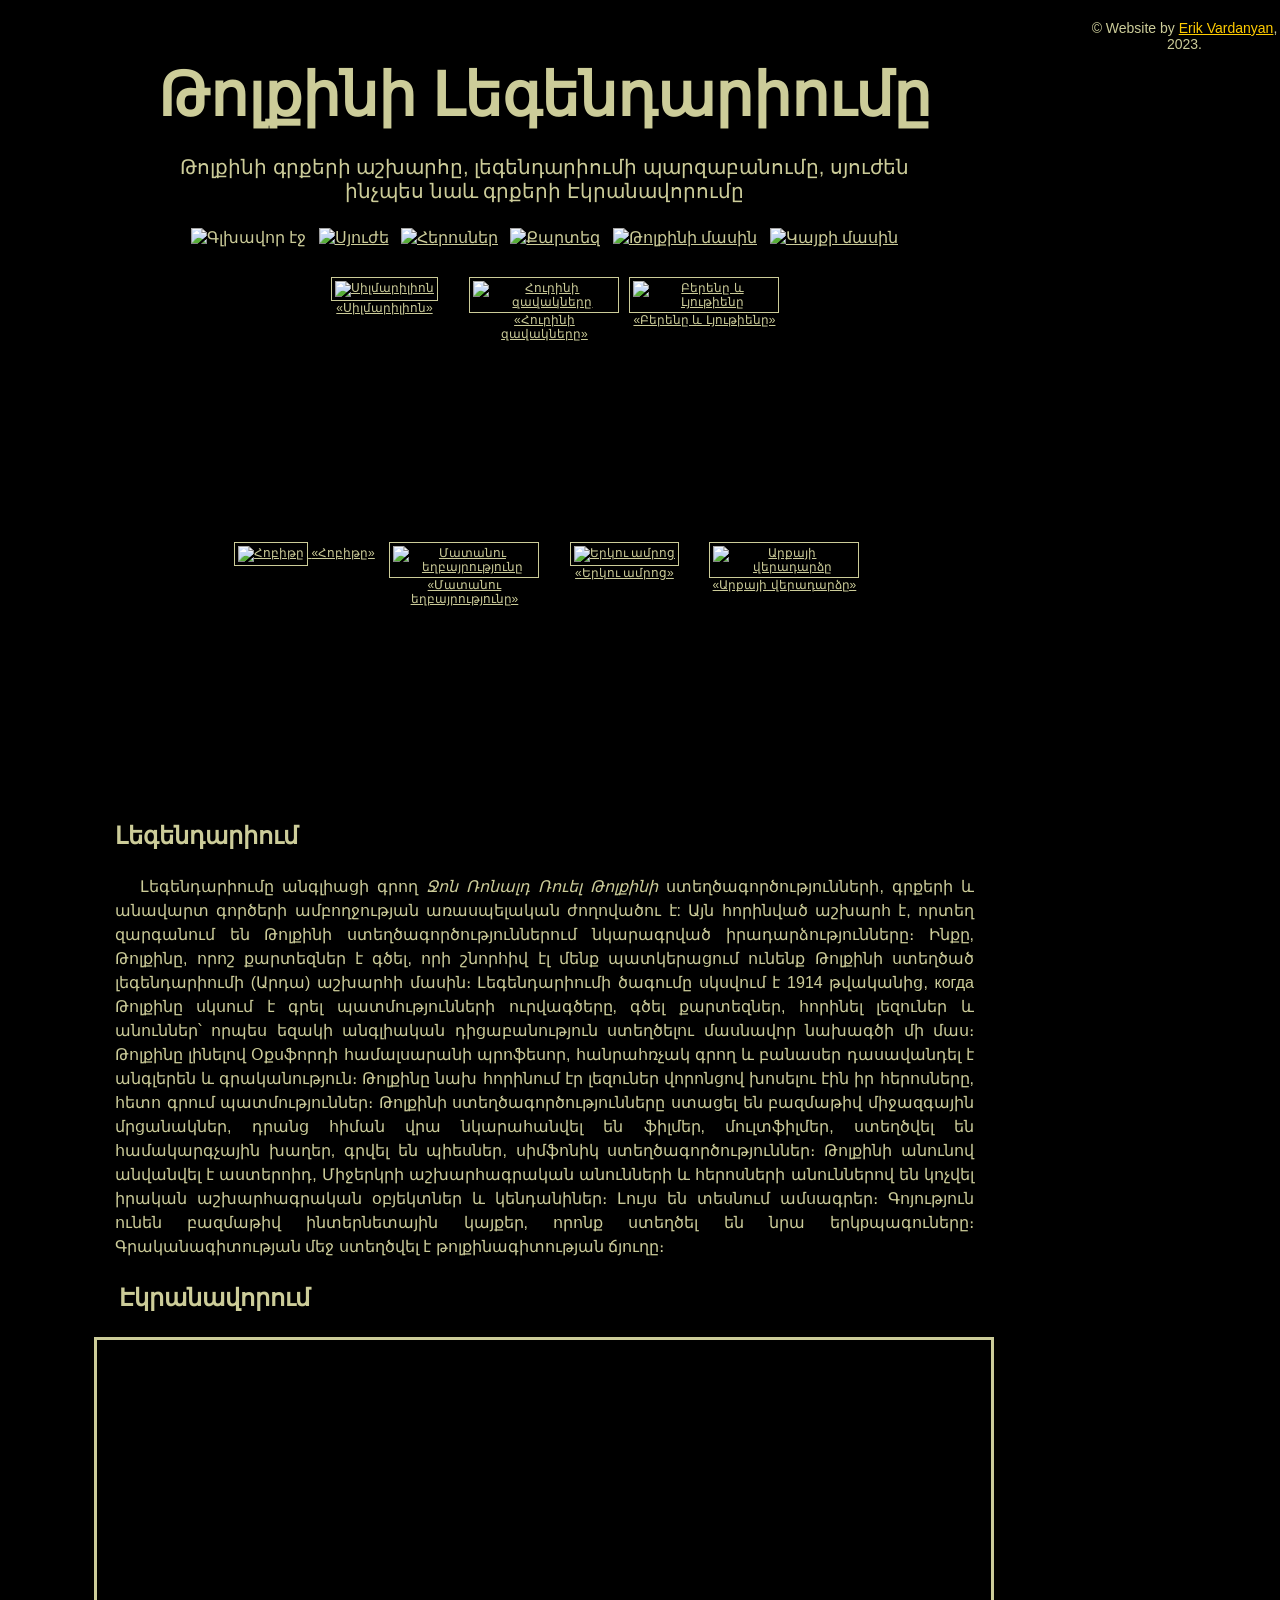
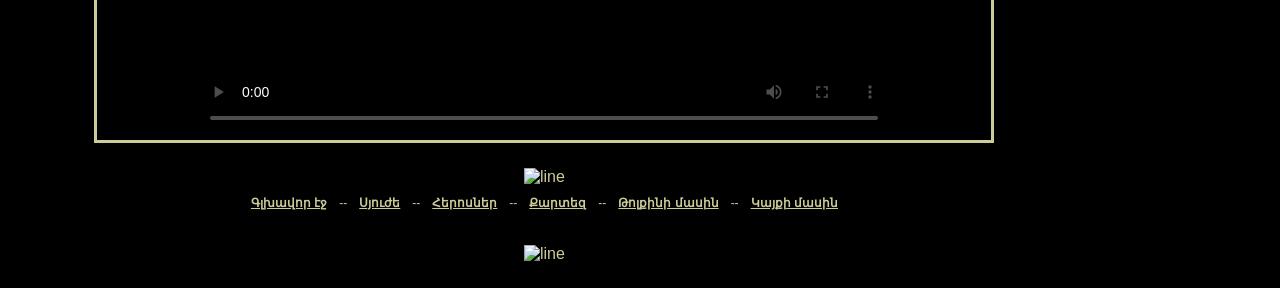
==== index.html @ 15963ac6 "Update index.html" ====
<!DOCTYPE html>
<html lang="en">

<head>
    <title>Լեգենդարիում</title>
    <meta charset="UTF-8">
    <link rel="icon" href="./img/stayl/logo_ring.png" type="image/x-icon">
    <link rel="stylesheet" href="./style.css" type="text/css">

    <meta name="viewport" content="width=device-width, initial-scale=1.0, user-scalable=yes">
    <style>
        .read-more-btn {
            display: none; 
            background: none;
            border: none;
            color: rgb(143, 25, 25); 
            text-decoration: underline;
            cursor: pointer;
            font-size: inherit;
            font-family: inherit;
            padding: 0;
            margin-left: 5px;
        }
        .read-more-btn:hover { color: #b43b3b; }
        .full-text-hidden { display: none; }
        .text-wrapper .short-text { display: inline; }

        @media (max-width: 735px) {
            .read-more-btn { display: inline-block; }
        }

        .copyright {
            margin-top: 20px;
            font-size: 14px;
            text-align: center;
        }
        .copyright a {
            color: #ffcc00; /* Золотистый цвет под стиль колец/логотипа */
            text-decoration: underline;

        }
        .copyright a:hover {
            color: #ffffff;
        }
    </style>
</head>

<body class="ringNone">
    <div class="wrapper ringNone"></div>
    <div class="main-area">
        <div class="header">
            <h3>Թոլքինի Լեգենդարիումը</h3>
            <p class="header-desc">Թոլքինի գրքերի աշխարհը, լեգենդարիումի պարզաբանումը, սյուժեն <br> ինչպես նաև գրքերի Էկրանավորումը</p>
            <div class="navbar">
                <a><img src="img/stayl/m0_b.gif" alt="Գլխավոր էջ"></a>
                <a href="./pages/2plot/plot.html"><img src="img/stayl/m1_a.gif" alt="Սյուժե"></a>
                <a href="./pages/3heroes/heroes.html"><img src="img/stayl/m2_a.gif" alt="Հերոսներ"></a>
                <a href="./pages/4map/map.html"><img src="img/stayl/m3_a.gif" alt="Քարտեզ"></a>
                <a href="./pages/5aboutTolkien/aboutTolkien.html"><img src="img/stayl/m4_a.gif" alt="Թոլքինի մասին"></a>
                <a href="./pages/6aboutMe/aboutMe.html"><img src="img/stayl/m5_a.gif" alt="Կայքի մասին"></a>
            </div>
        </div>
        <div class="content">
            <div class="content-books">
                <div>
                    <a href="https://hy.wikipedia.org/wiki/%D5%8D%D5%AB%D5%AC%D5%B4%D5%A1%D6%80%D5%AB%D5%AC%D5%B8%D5%B6" target="_blank">
                        <img class="bookB" src="img/books/theSilmarillion.jpg" alt="Սիլմարիլիոն">
                        <span>«Սիլմարիլիոն»</span>
                    </a>
                    <a href="https://en.wikipedia.org/wiki/The_Children_of_H%C3%BArin" target="_blank">
                        <img class="bookB" src="img/books/theChildrenofHúrin.jpg" alt="Հուրինի զավակները">
                        <span>«Հուրինի զավակները»</span>
                    </a>
                    <a href="https://en.wikipedia.org/wiki/Beren_and_L%C3%BAthien" target="_blank">
                        <img class="bookB" src="img/books/berenAndLuthien.jpg" alt="Բերենը և Լյութիենը">
                        <span>«Բերենը և Լյութիենը»</span>
                    </a>
                </div>
                <div>
                    <a href="https://grapaharan.org/%D5%80%D5%B8%D5%A2%D5%AB%D5%BF_%D5%AF%D5%A1%D5%B4_%D5%A3%D5%B6%D5%A1%D5%AC%D5%B6_%D5%B8%D6%82_%D5%A3%D5%A1%D5%AC%D5%A8" target="_blank">
                        <img class="bookB" src="img/books/hobbit.jpg" alt="Հոբիթը">
                        <span>«Հոբիթը»</span>
                    </a>
                    <a href="https://grapaharan.org/%D5%84%D5%A1%D5%BF%D5%A1%D5%B6%D5%AB%D5%B6%D5%A5%D6%80%D5%AB_%D5%8F%D5%AB%D6%80%D5%A1%D5%AF%D5%A1%D5%AC%D5%A8#.D5.8A.D4.B1.D5.80.D4.B1.D5.8A.D4.B1.D5.86.D5.86.D4.B5.D5.90.D4.B8" target="_blank">
                        <img class="bookB" src="img/books/theFellowshipOfTheRing.jpg" alt="Մատանու եղբայրությունը">
                        <span>«Մատանու եղբայրությունը»</span>
                    </a>
                    <a href="https://grapaharan.org/%D5%84%D5%A1%D5%BF%D5%A1%D5%B6%D5%AB%D5%B6%D5%A5%D6%80%D5%AB_%D5%8F%D5%AB%D6%80%D5%A1%D5%AF%D5%A1%D5%AC%D5%A8#.D4.B5.D5.90.D4.BF.D5.88.D5.92_.D4.B1.D5.84.D5.90.D5.88.D5.91" target="_blank">
                        <img class="bookB" src="img/books/theTwoTowers.jpg" alt="Երկու ամրոց">
                        <span>«Երկու ամրոց»</span>
                    </a>
                    <a href="https://grapaharan.org/%D5%84%D5%A1%D5%BF%D5%A1%D5%B6%D5%AB%D5%B6%D5%A5%D6%80%D5%AB_%D5%8F%D5%AB%D6%80%D5%A1%D5%AF%D5%A1%D5%AC%D5%A8#.D4.B1.D5.90.D5.94.D4.B1.D5.85.D4.BB_.D5.8E.D4.B5.D5.90.D4.B1.D4.B4.D4.B1.D5.90.D5.81.D4.B8" target="_blank">
                        <img class="bookB" src="img/books/theReturnOfTheKing.jpg" alt="Արքայի վերադարձը">
                        <span>«Արքայի վերադարձը»</span>
                    </a>
                </div>
            </div>
            <div class="content-text">
                <h2 class="content-text-el">Լեգենդարիում</h2>
                <div class="text-wrapper" id="legendarium-text-wrapper">
                    <p class="content-text-el" id="full-paragraph">
                        Լեգենդարիումը անգլիացի գրող <i>Ջոն Ռոնալդ Ռուել Թոլքինի</i> ստեղծագործությունների, գրքերի և անավարտ գործերի ամբողջության առասպելական ժողովածու է: Այն հորինված աշխարհ է, որտեղ զարգանում են Թոլքինի ստեղծագործություններում նկարագրված իրադարձությունները։ Ինքը, Թոլքինը, որոշ քարտեզներ է գծել, որի շնորհիվ էլ մենք պատկերացում ունենք Թոլքինի ստեղծած լեգենդարիումի (Արդա) աշխարհի մասին։ Լեգենդարիումի ծագումը սկսվում է 1914 թվականից, когда Թոլքինը սկսում է գրել պատմությունների ուրվագծերը, գծել քարտեզներ, հորինել լեզուներ և անուններ՝ որպես եզակի անգլիական դիցաբանություն ստեղծելու մասնավոր նախագծի մի մաս։ Թոլքինը լինելով Օքսֆորդի համալսարանի պրոֆեսոր, հանրահռչակ գրող և բանասեր դասավանդել է անգլերեն և գրականություն։ Թոլքինը նախ հորինում էր լեզուներ վորոնցով խոսելու էին իր հերոսները, հետո գրում պատմություններ։ Թոլքինի ստեղծագործությունները ստացել են բազմաթիվ միջազգային մրցանակներ, դրանց հիման վրա նկարահանվել են ֆիլմեր, մուլտֆիլմեր, ստեղծվել են համակարգչային խաղեր, գրվել են պիեսներ, սիմֆոնիկ ստեղծագործություններ։ Թոլքինի անունով անվանվել է աստերոիդ, Միջերկրի աշխարհագրական անունների և հերոսների անուններով են կոչվել իրական աշխարհագրական օբյեկտներ և կենդանիներ։ Լույս են տեսնում ամսագրեր։ Գոյություն ունեն բազմաթիվ ինտերնետային կայքեր, որոնք ստեղծել են նրա երկрպագուները։ Գրականագիտության մեջ ստեղծվել է թոլքինագիտության ճյուղը։
                    </p>
                </div>
            </div>
            <div class="content-video">
                <h2>Էկրանավորում</h2>
                <section class="content-video-el">
                    <video width="700" height="400" controls poster="./img/picture/legendarium.jpg">
                        <source src="./img/TheBeautyOfMiddleEarth.mp4" type="video/mp4">
                    </video>
                </section>
            </div>
        </div>
        <div class="footer">
            <img src="img/stayl/divider.gif" alt="line">
            <div  style="display:flex; justify-content: center;  flex-wrap: wrap;">
                <a href="#"><b>Գլխավոր էջ</b></a><p>--</p>
                <a href="./pages/2plot/plot.html"><b>Սյուժե</b></a><p>--</p>
                <a href="./pages/3heroes/heroes.html"><b>Հերոսներ</b></a><p>--</p>
                <a href="./pages/4map/map.html"><b>Քարտեզ</b></a><p>--</p>
                <a href="./pages/5aboutTolkien/aboutTolkien.html"><b>Թոլքինի մասին</b></a><p>--</p>
                <a href="./pages/6aboutMe/aboutMe.html"><b>Կայքի մասին</b></a>
            </div>
            <img src="img/stayl/line.gif" alt="line" style="width: 340px; height: 1px;">
        </div>
    </div>

        <div class="copyright">
            © Website by <a href="https://eriikvardanyan.github.io/myportfolio/" target="_blank">Erik Vardanyan</a>, 2023.
        </div>

    <script>
        (function() {
            const isMobile = window.innerWidth <= 735;
            const paragraphElem = document.getElementById('full-paragraph');
            if (!paragraphElem) return;
            
            if (!isMobile) return;

            const fullHTML = paragraphElem.innerHTML;
            const cutPhrase = "Թոլքինի ստեղծագործություններում նկարագրված իրադարձությունները։";
            let cutIndex = fullHTML.indexOf(cutPhrase);
            if (cutIndex === -1) return;
            const endOfCut = cutIndex + cutPhrase.length;
            let firstPart = fullHTML.substring(0, endOfCut);
            let secondPart = fullHTML.substring(endOfCut);
            const wrapper = document.getElementById('legendarium-text-wrapper');
            if (!wrapper) return;
            wrapper.innerHTML = '';
            const shortSpan = document.createElement('span');
            shortSpan.innerHTML = firstPart;
            const fullSpan = document.createElement('span');
            fullSpan.style.display = 'none';
            fullSpan.innerHTML = secondPart;
            const readMoreBtn = document.createElement('button');
            readMoreBtn.textContent = 'Տեսնել ավելին';
            readMoreBtn.className = 'read-more-btn';
            const hideBtn = document.createElement('button');
            hideBtn.textContent = 'Փակել';
            hideBtn.className = 'read-more-btn';
            hideBtn.style.display = 'none';
            wrapper.appendChild(shortSpan);
            wrapper.appendChild(fullSpan);
            wrapper.appendChild(readMoreBtn);
            wrapper.appendChild(hideBtn);
            readMoreBtn.onclick = () => {
                fullSpan.style.display = 'inline';
                readMoreBtn.style.display = 'none';
                hideBtn.style.display = 'inline-block';
            };
            hideBtn.onclick = () => {
                fullSpan.style.display = 'none';
                readMoreBtn.style.display = 'inline-block';
                hideBtn.style.display = 'none';
            };
        })();
    </script>
</body>
</html>
---- style.css ----
* {
	font-family: Arial, Helvetica, sans-serif;
	color: #CCCC99;
	margin: 0px;
	padding: 0px;
}

body{
	background-color: black;
	display: flex;
}

.wrapper{
	width: 0px;
}

.main-area {
    margin: 0 auto; 
    width: 100%;
}

/* --------------------------------------- */
.header {
	background-image: url(./img/background/back-second.jpg);
	background-repeat: no-repeat;
	background-position: center;
	height: auto;
	text-align: center;
}

.header h3{
	font-size: 60px;
	padding-top: 60px;
}

.header p{
	font-size: 20px;
}

.header div a{
	margin: 0px 4px;
}

.header h3, p, div{
	margin-bottom: 25px;
}

/* --------------------------------------- */
.content {
	height: auto;
	background-image: url(./img/background/back.jpg);
	background-position: center top;
	background-repeat: no-repeat;
}

.content .content-books, .content-text{
	margin: auto;
	width: 909px;
}

.content .content-books div{
	display: flex;
	justify-content: center;
	margin-bottom: 5px;
}

.content .content-books div a{
	font-size: 12px;
	width: 150px;
    height: 250px;
	margin: 5px;
	text-align: center;
}

.content .content-books div a img{
	width: 140px;
    height: 210px;
	padding: 3px;
	border: 0.1px solid ;
}

.content .content-books .bookB:hover{
	background-color: #CCCC99;
}

/* --- */
.content .content-text .content-text-el{
	margin: 25px;
}

.content .content-text p {
	text-indent: 25px;
	text-align: justify;
	line-height: 1.5;
}

.content .content-video .content-video-el{
    display: flex; 
    justify-content: center;
    margin-left: auto;
    margin-right: auto;
	height: auto;
	border: 3px solid ;
}

.content .content-video{
	margin: auto;
	width: 900px;
}

.content .content-video h2{
	margin: 25px;
}

/* --------------------------------------- */
.footer {
	height: auto;
	text-align: center;
}

.footer div{
	justify-content: center;
	margin: 20px;
	font-size: 12px;
	column-gap: 12px;
	margin: 10px ;
	padding: 0;
}

@media (max-width: 735px) {
    body {
        display: block !important;
        width: 100% !important;
    }

    .main-area, 
    .content .content-books, 
    .content-text, 
    .content .content-video {
        width: 100% !important; 
        max-width: 100% !important;
        margin: 0 auto !important;
        padding: 0 !important;
    }

    .header h3 { font-size: 30px; padding-top: 30px; }
    
    .header .header-desc { 
        font-size: 14px; 
        padding: 0 20px; 
        text-align: center; 
        line-height: 1.4;
    }

    .content .content-books div {
        display: flex;
        flex-wrap: wrap;
        justify-content: center;
        width: 100%;
    }

    .content .content-books div a {
        display: flex !important;
        flex-direction: column !important;
        align-items: center !important;
        width: 42% !important; 
        height: auto !important;
        margin: 10px 5px;
        font-size: 13px;
    }

    .content .content-books div a img {
        width: 120px !important;
        height: 180px !important;
        margin-bottom: 5px;
    }

    .content-video .content-video-el {
        width: 90% !important;
        margin: 0 auto !important;
    }

    video {
        width: 100% !important;
        height: auto !important;
    }

    .footer img { width: 200px !important; }

	.text-wrapper {
		margin: 2px 15px !important;
		text-align: justify !important;
	}
}
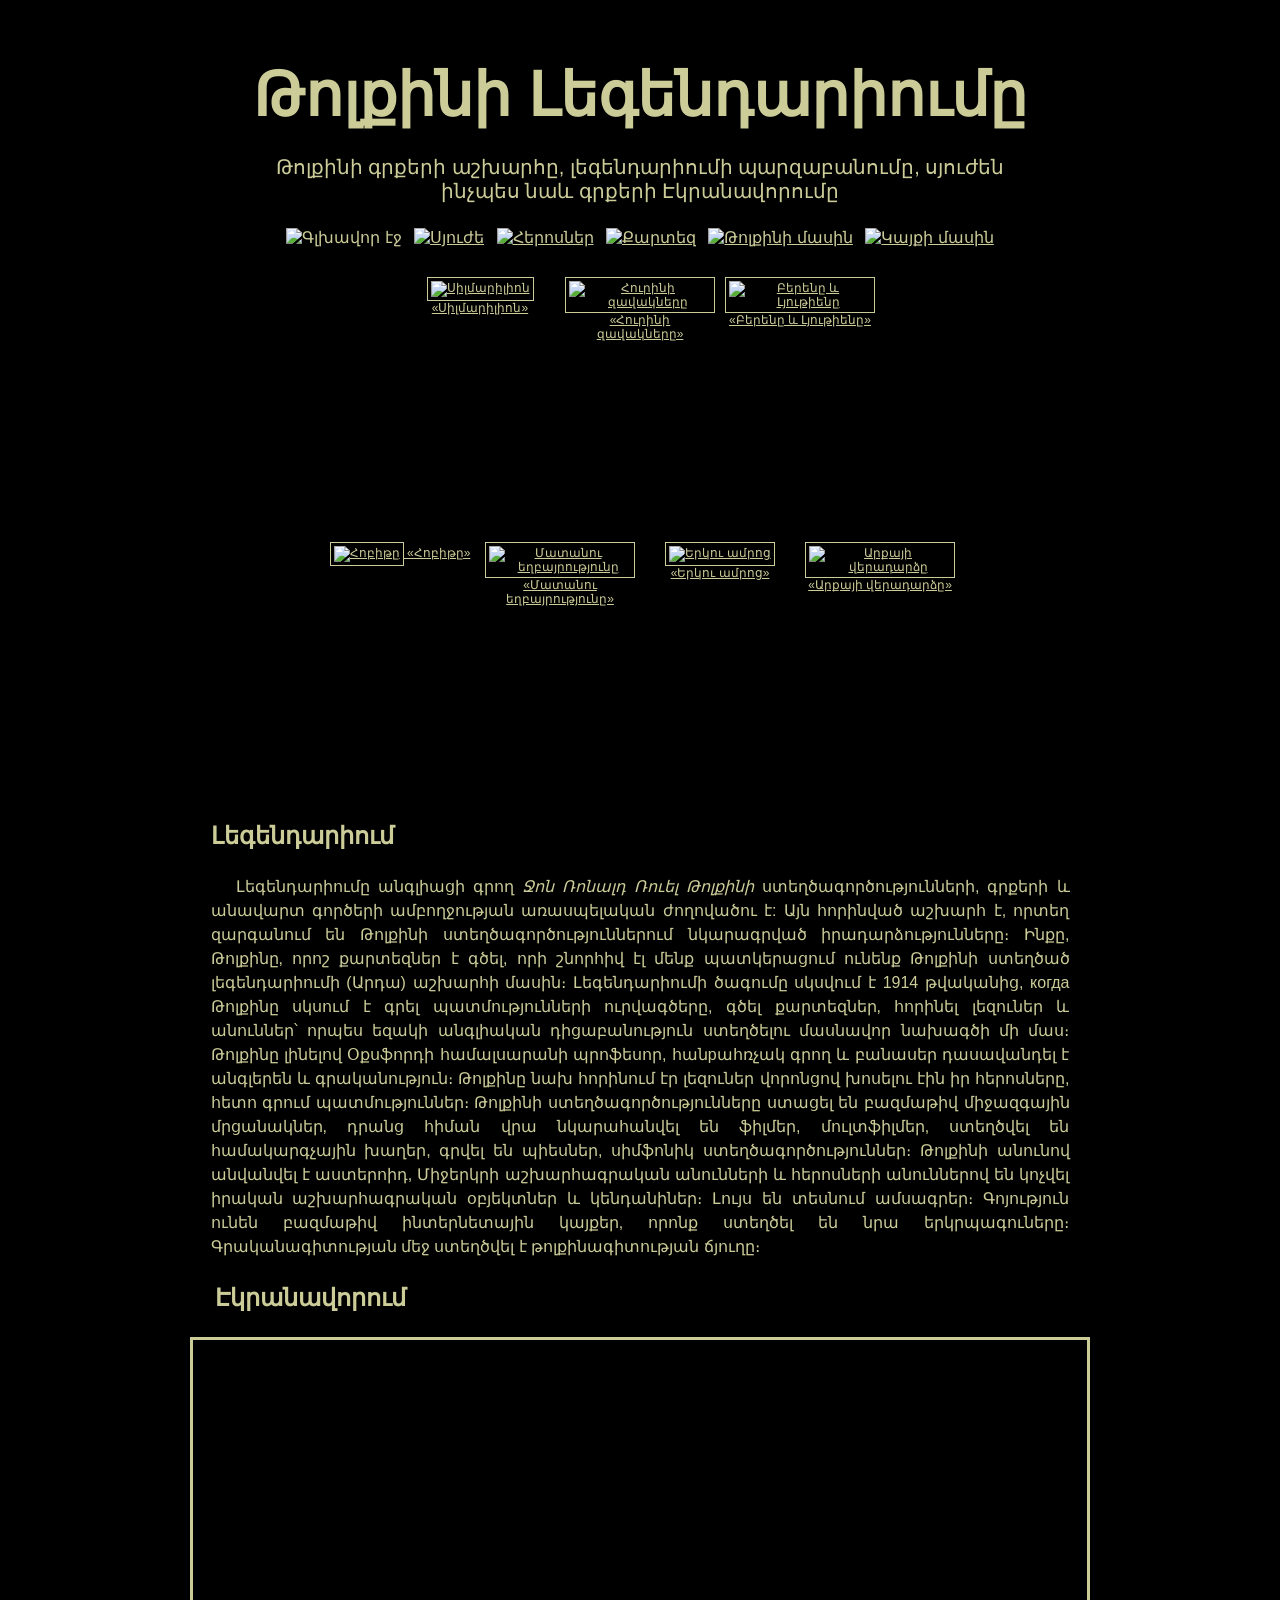
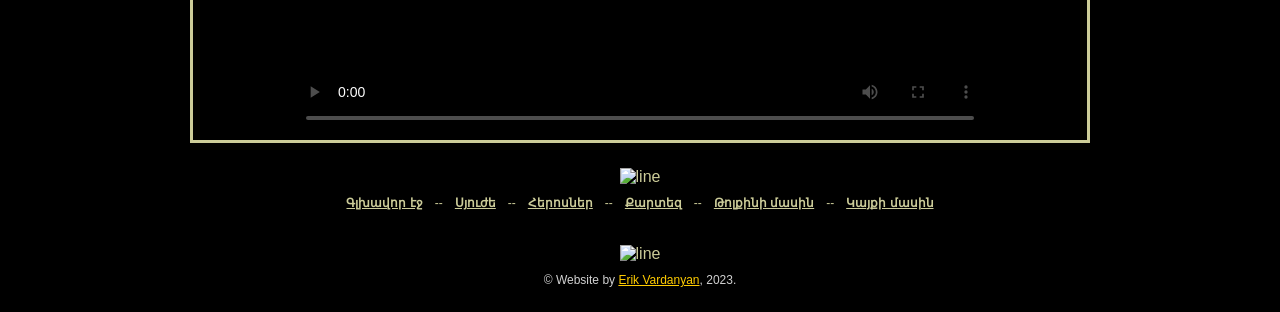
==== commit b0b887ed: "Update index.html" ====
--- a/index.html
+++ b/index.html
@@ -29,15 +29,16 @@
             .read-more-btn { display: inline-block; }
         }
 
+        /* Стили копирайта */
         .copyright {
-            margin-top: 20px;
+            margin-top: 15px;
             font-size: 14px;
             text-align: center;
+            color: #d1d1d1;
         }
         .copyright a {
-            color: #ffcc00; /* Золотистый цвет под стиль колец/логотипа */
+            color: #ffcc00; /* Золотистый цвет */
             text-decoration: underline;
-
         }
         .copyright a:hover {
             color: #ffffff;
@@ -99,7 +100,7 @@
                 <h2 class="content-text-el">Լեգենդարիում</h2>
                 <div class="text-wrapper" id="legendarium-text-wrapper">
                     <p class="content-text-el" id="full-paragraph">
-                        Լեգենդարիումը անգլիացի գրող <i>Ջոն Ռոնալդ Ռուել Թոլքինի</i> ստեղծագործությունների, գրքերի և անավարտ գործերի ամբողջության առասպելական ժողովածու է: Այն հորինված աշխարհ է, որտեղ զարգանում են Թոլքինի ստեղծագործություններում նկարագրված իրադարձությունները։ Ինքը, Թոլքինը, որոշ քարտեզներ է գծել, որի շնորհիվ էլ մենք պատկերացում ունենք Թոլքինի ստեղծած լեգենդարիումի (Արդա) աշխարհի մասին։ Լեգենդարիումի ծագումը սկսվում է 1914 թվականից, когда Թոլքինը սկսում է գրել պատմությունների ուրվագծերը, գծել քարտեզներ, հորինել լեզուներ և անուններ՝ որպես եզակի անգլիական դիցաբանություն ստեղծելու մասնավոր նախագծի մի մաս։ Թոլքինը լինելով Օքսֆորդի համալսարանի պրոֆեսոր, հանրահռչակ գրող և բանասեր դասավանդել է անգլերեն և գրականություն։ Թոլքինը նախ հորինում էր լեզուներ վորոնցով խոսելու էին իր հերոսները, հետո գրում պատմություններ։ Թոլքինի ստեղծագործությունները ստացել են բազմաթիվ միջազգային մրցանակներ, դրանց հիման վրա նկարահանվել են ֆիլմեր, մուլտֆիլմեր, ստեղծվել են համակարգչային խաղեր, գրվել են պիեսներ, սիմֆոնիկ ստեղծագործություններ։ Թոլքինի անունով անվանվել է աստերոիդ, Միջերկրի աշխարհագրական անունների և հերոսների անուններով են կոչվել իրական աշխարհագրական օբյեկտներ և կենդանիներ։ Լույս են տեսնում ամսագրեր։ Գոյություն ունեն բազմաթիվ ինտերնետային կայքեր, որոնք ստեղծել են նրա երկрպագուները։ Գրականագիտության մեջ ստեղծվել է թոլքինագիտության ճյուղը։
+                        Լեգենդարիումը անգլիացի գրող <i>Ջոն Ռոնալդ Ռուել Թոլքինի</i> ստեղծագործությունների, գրքերի և անավարտ գործերի ամբողջության առասպելական ժողովածու է: Այն հորինված աշխարհ է, որտեղ զարգանում են Թոլքինի ստեղծագործություններում նկարագրված իրադարձությունները։ Ինքը, Թոլքինը, որոշ քարտեզներ է գծել, որի շնորհիվ էլ մենք պատկերացում ունենք Թոլքինի ստեղծած լեգենդարիումի (Արդա) աշխարհի մասին։ Լեգենդարիումի ծագումը սկսվում է 1914 թվականից, когда Թոլքինը սկսում է գրել պատմությունների ուրվագծերը, գծել քարտեզներ, հորինել լեզուներ և անուններ՝ որպես եզակի անգլիական դիցաբանություն ստեղծելու մասնավոր նախագծի մի մաս։ Թոլքինը լինելով Օքսֆորդի համալսարանի պրոֆեսոր, հանрահռչակ գրող և բանասեր դասավանդել է անգլերեն և գրականություն։ Թոլքինը նախ հորինում էր լեզուներ վորոնցով խոսելու էին իր հերոսները, հետո գրում պատմություններ։ Թոլքինի ստեղծագործությունները ստացել են բազմաթիվ միջազգային մրցանակներ, դրանց հիման վրա նկարահանվել են ֆիլմեր, մուլտֆիլմեր, ստեղծվել են համակարգչային խաղեր, գրվել են պիեսներ, սիմֆոնիկ ստեղծագործություններ։ Թոլքինի անունով անվանվել է աստերոիդ, Միջերկրի աշխարհագրական անունների և հերոսների անուններով են կոչվել իրական աշխարհագրական օբյեկտներ և կենդանիներ։ Լույս են տեսնում ամսագրեր։ Գոյություն ունեն բազմաթիվ ինտերնետային կայքեր, որոնք ստեղծել են նրա երկրպագուները։ Գրականագիտության մեջ ստեղծվել է թոլքինագիտության ճյուղը։
                     </p>
                 </div>
             </div>
@@ -123,12 +124,12 @@
                 <a href="./pages/6aboutMe/aboutMe.html"><b>Կայքի մասին</b></a>
             </div>
             <img src="img/stayl/line.gif" alt="line" style="width: 340px; height: 1px;">
+            
+            <div class="copyright">
+                © Website by <a href="https://eriikvardanyan.github.io/myportfolio/" target="_blank">Erik Vardanyan</a>, 2023.
+            </div>
         </div>
     </div>
-
-        <div class="copyright">
-            © Website by <a href="https://eriikvardanyan.github.io/myportfolio/" target="_blank">Erik Vardanyan</a>, 2023.
-        </div>
 
     <script>
         (function() {
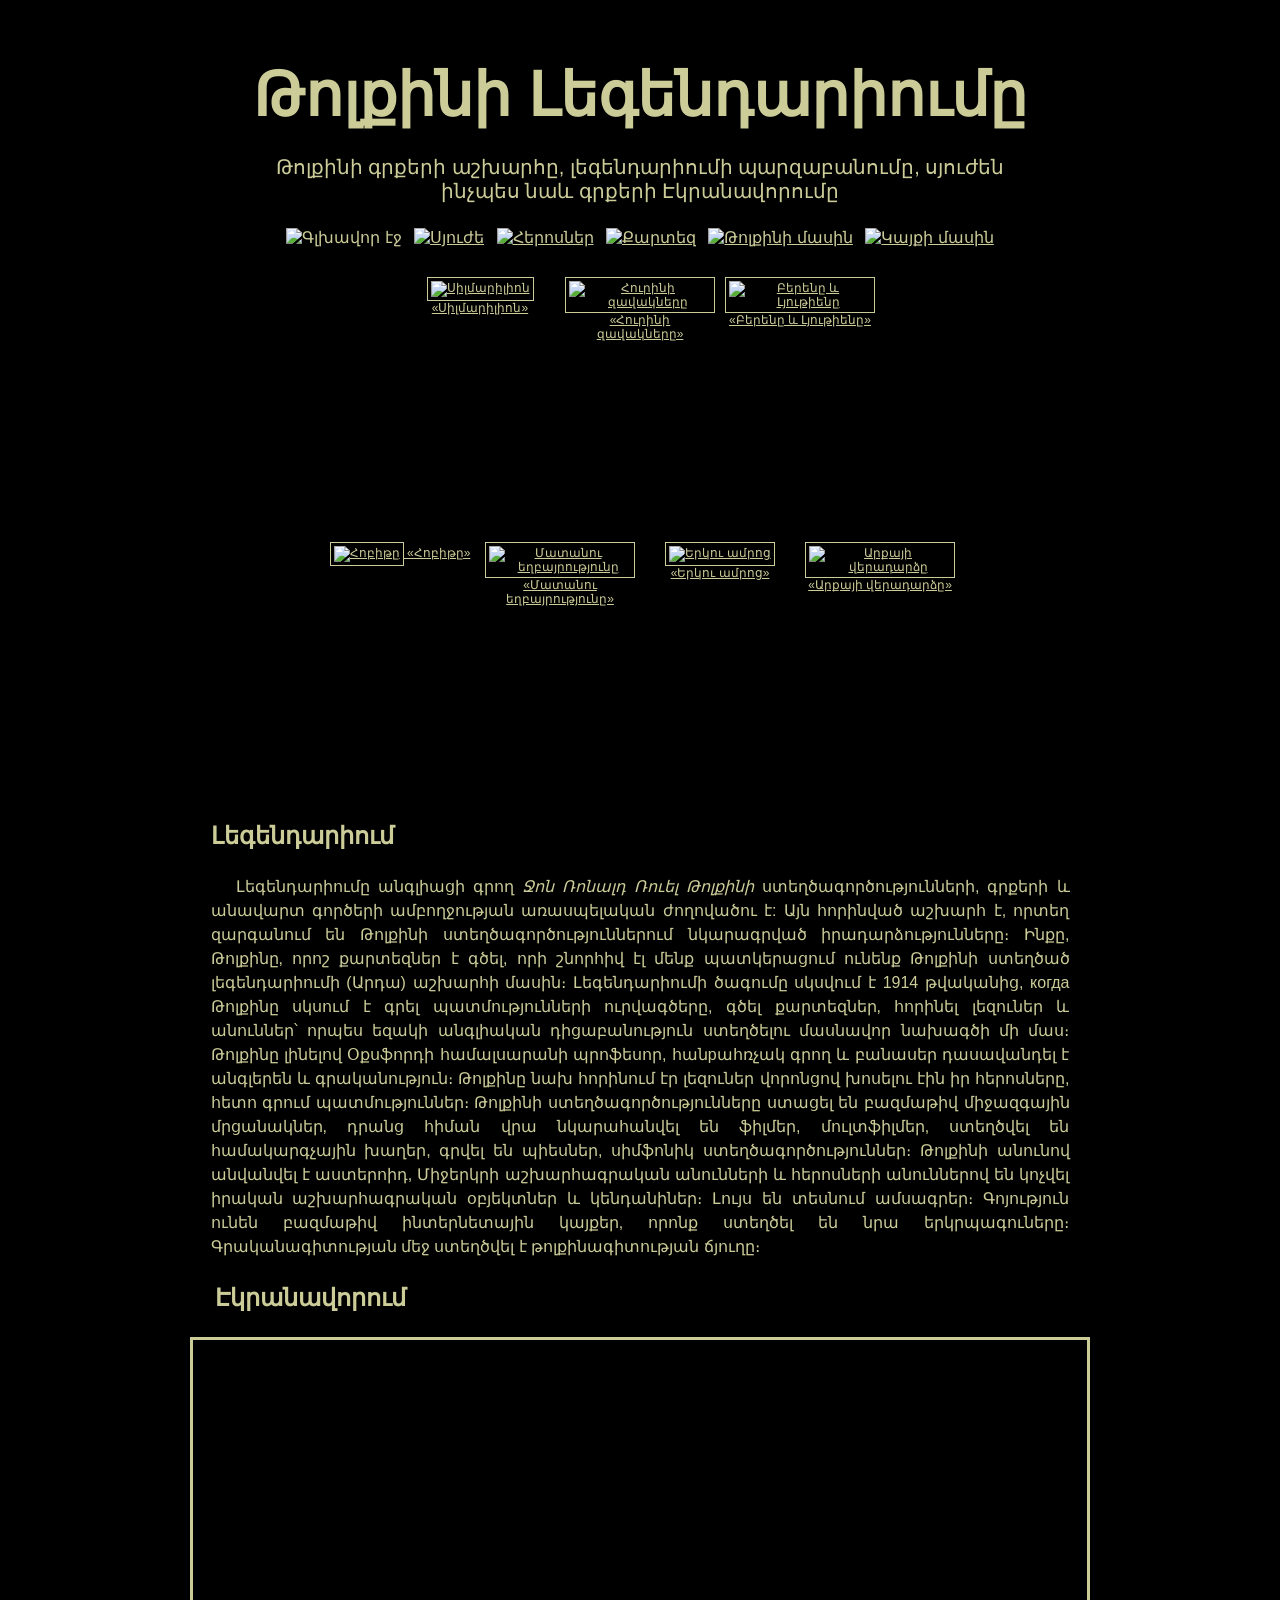
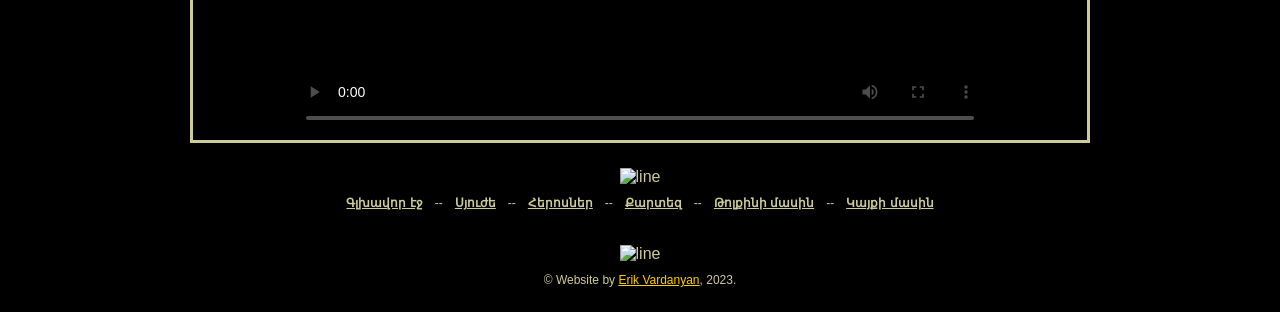
==== commit f5adbf8c: "Update index.html" ====
--- a/index.html
+++ b/index.html
@@ -34,7 +34,6 @@
             margin-top: 15px;
             font-size: 14px;
             text-align: center;
-            color: #d1d1d1;
         }
         .copyright a {
             color: #ffcc00; /* Золотистый цвет */
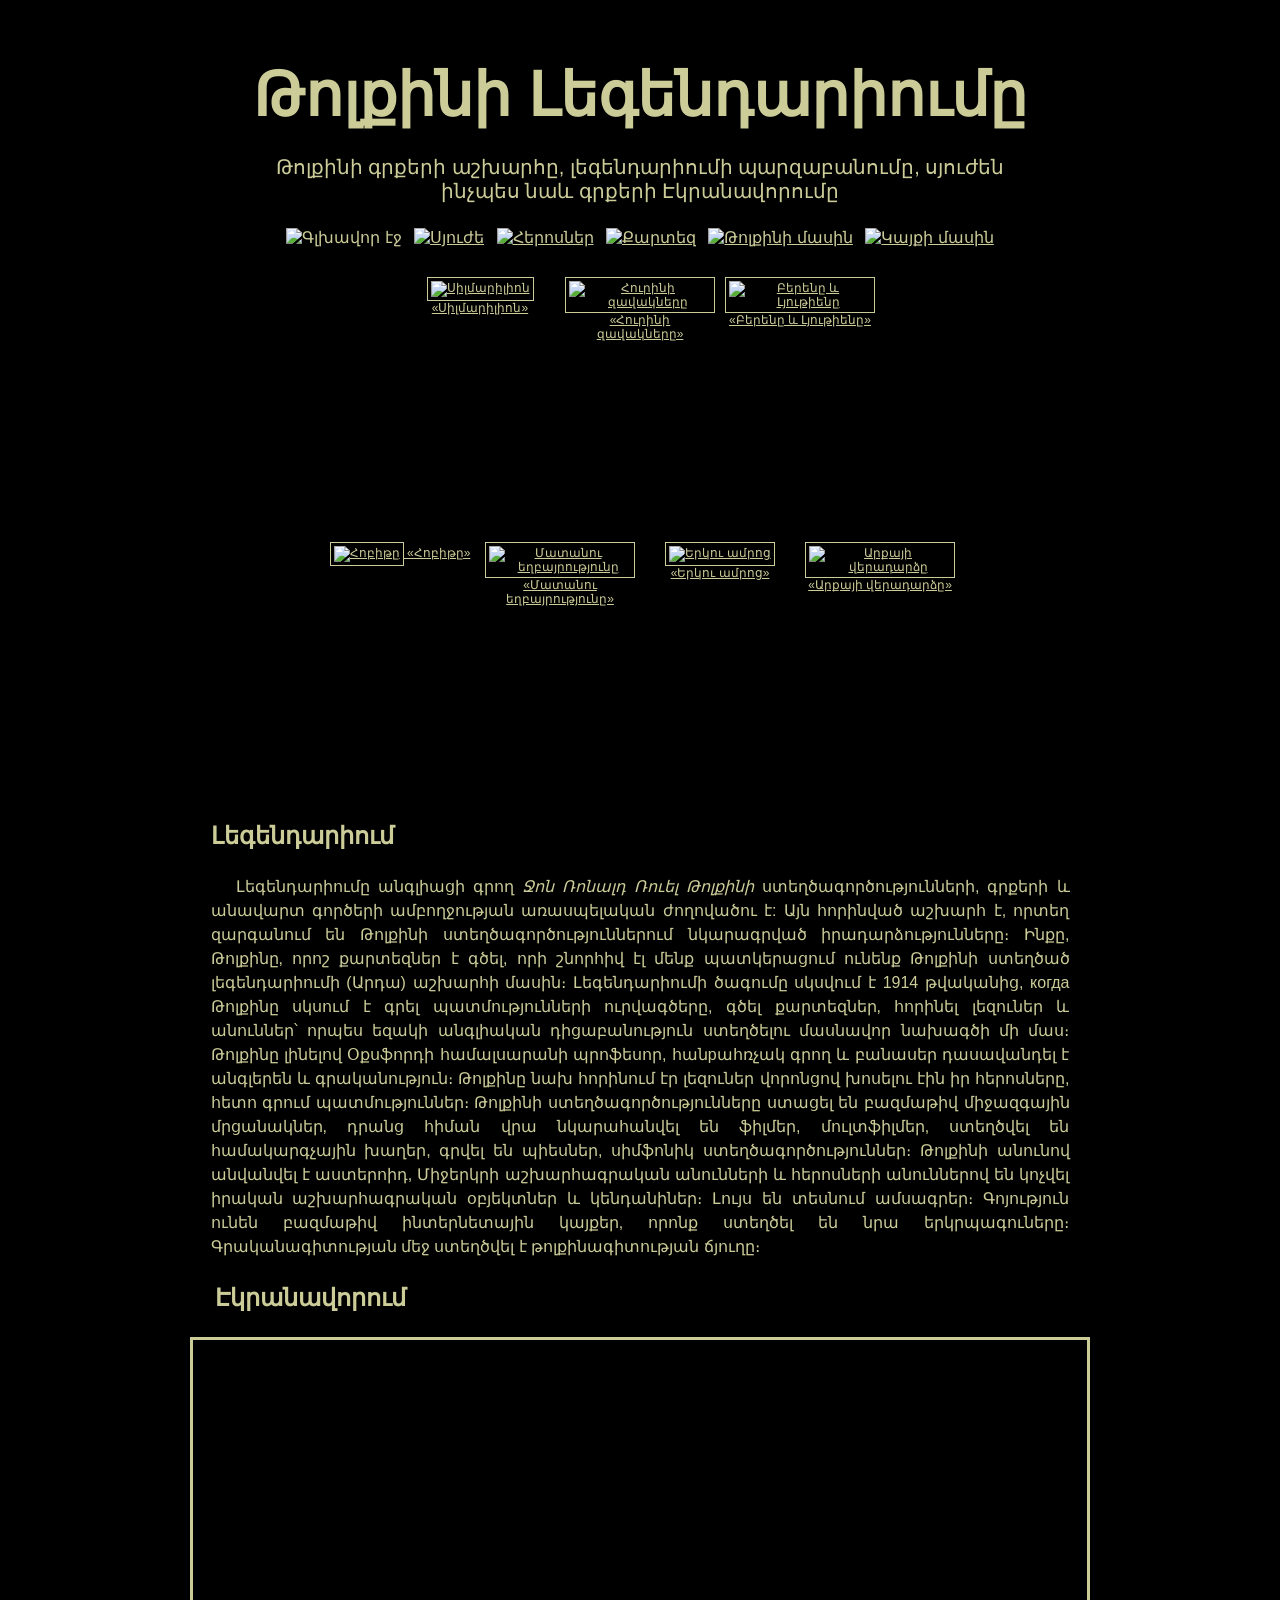
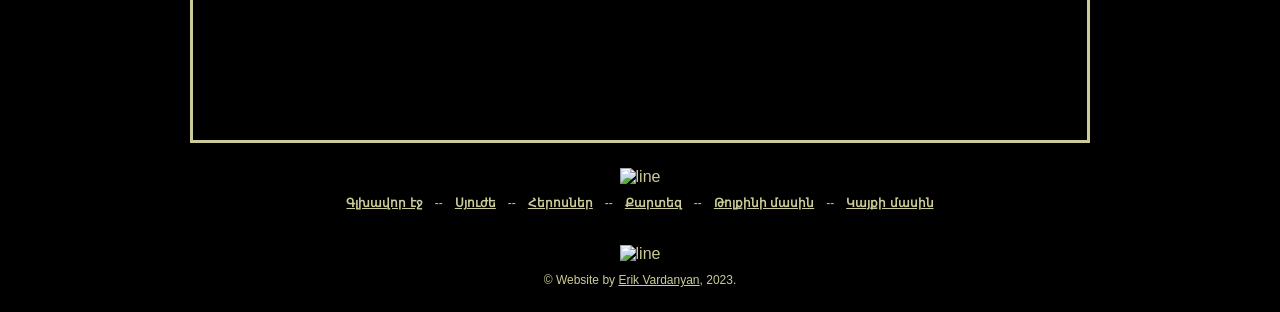
==== commit 5cfe85fb: "Update the word 'Hello' to 'Goodbye'" ====
--- a/index.html
+++ b/index.html
@@ -27,20 +27,6 @@
 
         @media (max-width: 735px) {
             .read-more-btn { display: inline-block; }
-        }
-
-        /* Стили копирайта */
-        .copyright {
-            margin-top: 15px;
-            font-size: 14px;
-            text-align: center;
-        }
-        .copyright a {
-            color: #ffcc00; /* Золотистый цвет */
-            text-decoration: underline;
-        }
-        .copyright a:hover {
-            color: #ffffff;
         }
     </style>
 </head>
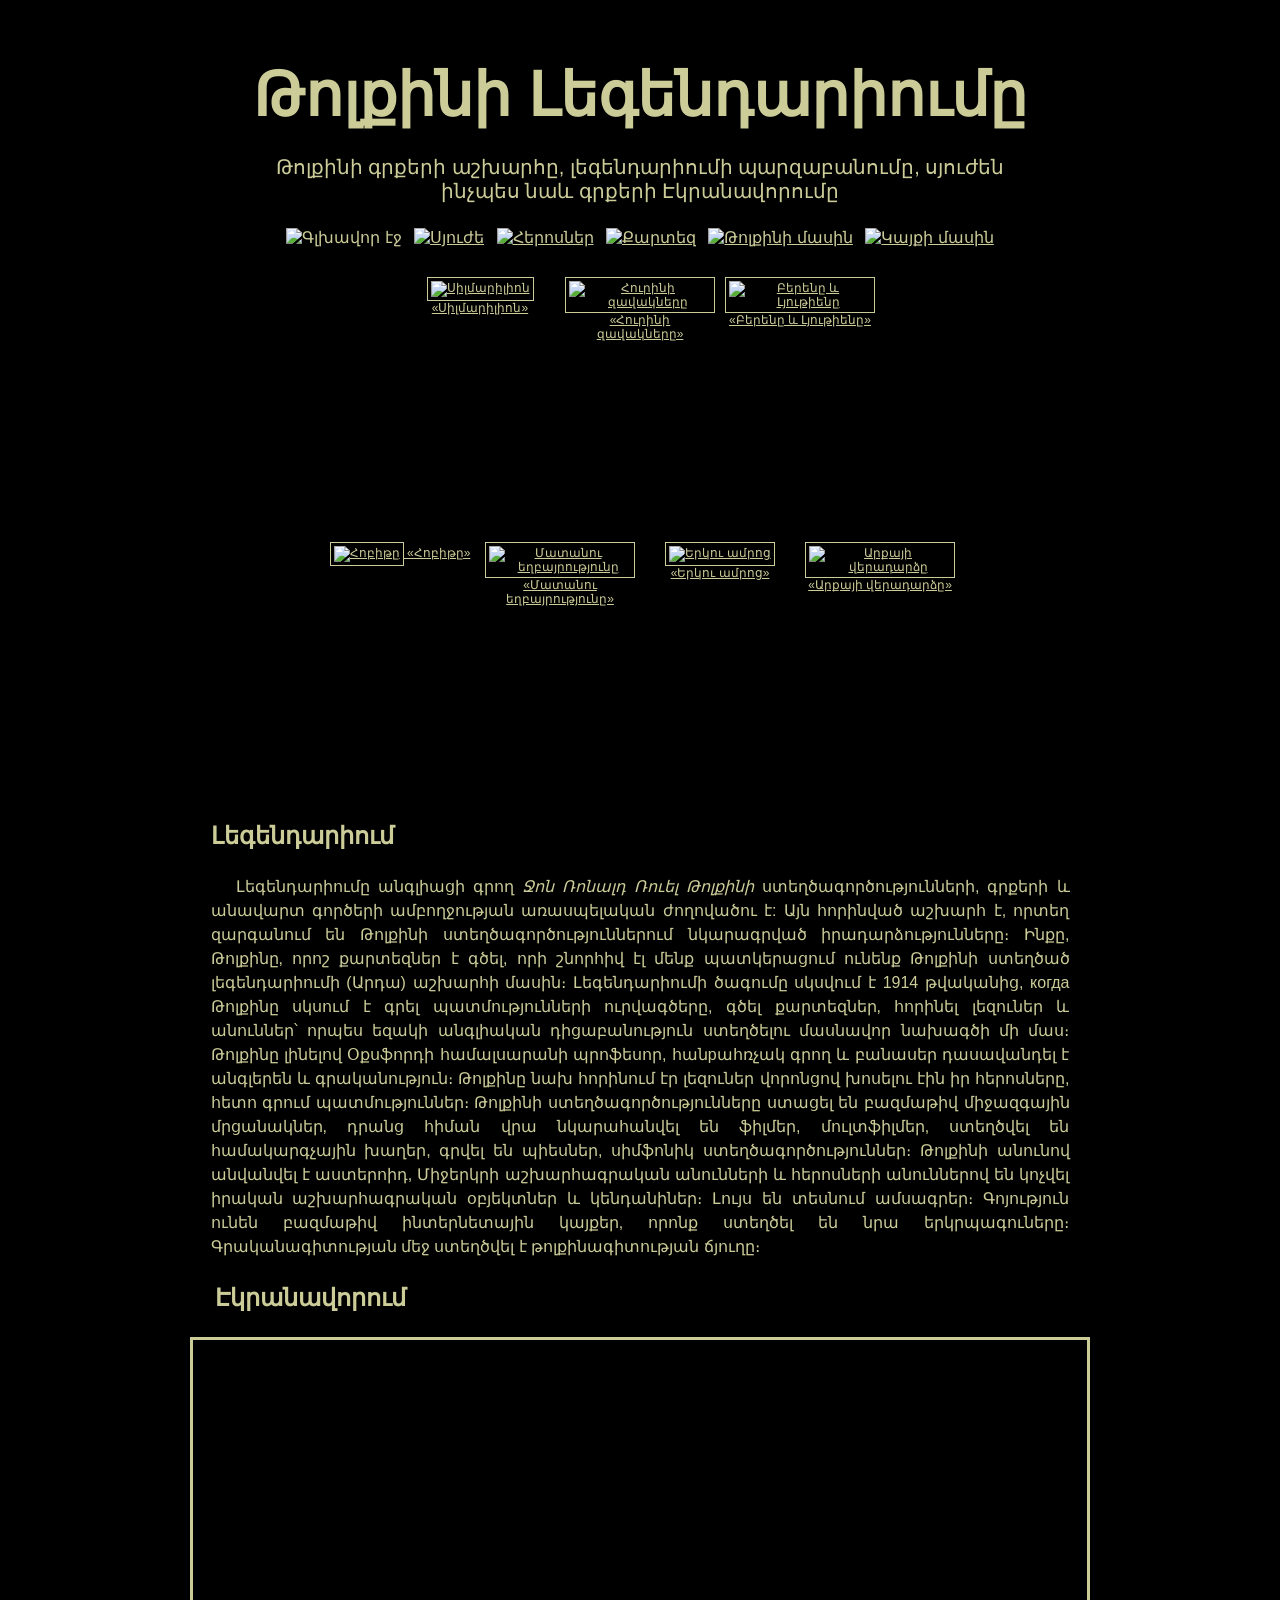
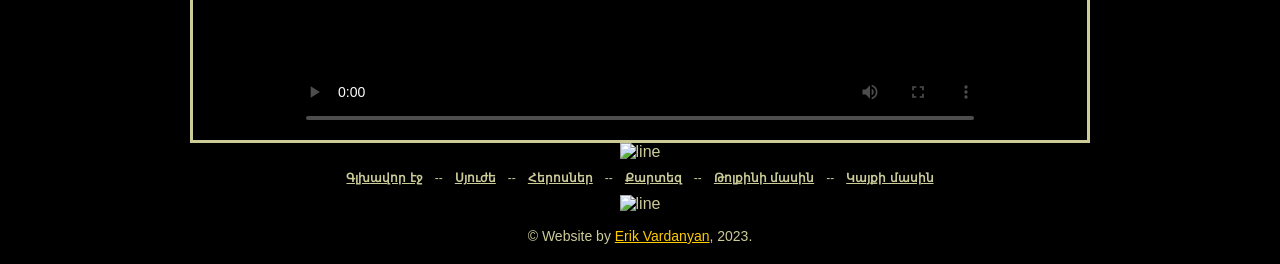
==== commit ea0d806b: "Fix HTML structure and improve mobile responsiveness" ====
--- a/index.html
+++ b/index.html
@@ -116,51 +116,57 @@
         </div>
     </div>
 
-    <script>
-        (function() {
-            const isMobile = window.innerWidth <= 735;
-            const paragraphElem = document.getElementById('full-paragraph');
-            if (!paragraphElem) return;
+<script>
+        // Обработка клика по заголовкам
+        document.querySelectorAll('.accordion-header').forEach(header => {
+            header.addEventListener('click', function(e) {
+                // Если ширина экрана мобильная
+                if (window.innerWidth <= 735) {
+                    const section = this.parentElement;
+                    // Не закрываем секцию, которая должна быть всегда открыта
+                    if (section.id === 'always-open') return;
+
+                    this.classList.toggle("active");
+                    const content = this.nextElementSibling;
+                    
+                    if (content.style.display === 'block') {
+                        content.style.display = 'none';
+                    } else {
+                        content.style.display = 'block';
+                    }
+                }
+            });
+        });
+
+        // Исправленный handleResize, чтобы не сбрасывать состояние при скролле (изменение высоты в мобилках)
+        let lastWidth = window.innerWidth;
+        function handleResize() {
+            let currentWidth = window.innerWidth;
             
-            if (!isMobile) return;
+            // Срабатывает только если реально изменилась ШИРИНА экрана (например, поворот телефона)
+            if (currentWidth !== lastWidth) {
+                if (currentWidth > 735) {
+                    document.querySelectorAll('.mobile-collapse').forEach(c => {
+                        c.style.display = 'block';
+                    });
+                } else {
+                    document.querySelectorAll('.section').forEach(section => {
+                        const content = section.querySelector('.mobile-collapse');
+                        const header = section.querySelector('.accordion-header');
+                        if (section.id === 'always-open') {
+                            content.style.display = 'block';
+                        } else {
+                            content.style.display = 'none';
+                            if(header) header.classList.remove("active");
+                        }
+                    });
+                }
+                lastWidth = currentWidth;
+            }
+        }
 
-            const fullHTML = paragraphElem.innerHTML;
-            const cutPhrase = "Թոլքինի ստեղծագործություններում նկարագրված իրադարձությունները։";
-            let cutIndex = fullHTML.indexOf(cutPhrase);
-            if (cutIndex === -1) return;
-            const endOfCut = cutIndex + cutPhrase.length;
-            let firstPart = fullHTML.substring(0, endOfCut);
-            let secondPart = fullHTML.substring(endOfCut);
-            const wrapper = document.getElementById('legendarium-text-wrapper');
-            if (!wrapper) return;
-            wrapper.innerHTML = '';
-            const shortSpan = document.createElement('span');
-            shortSpan.innerHTML = firstPart;
-            const fullSpan = document.createElement('span');
-            fullSpan.style.display = 'none';
-            fullSpan.innerHTML = secondPart;
-            const readMoreBtn = document.createElement('button');
-            readMoreBtn.textContent = 'Տեսնել ավելին';
-            readMoreBtn.className = 'read-more-btn';
-            const hideBtn = document.createElement('button');
-            hideBtn.textContent = 'Փակել';
-            hideBtn.className = 'read-more-btn';
-            hideBtn.style.display = 'none';
-            wrapper.appendChild(shortSpan);
-            wrapper.appendChild(fullSpan);
-            wrapper.appendChild(readMoreBtn);
-            wrapper.appendChild(hideBtn);
-            readMoreBtn.onclick = () => {
-                fullSpan.style.display = 'inline';
-                readMoreBtn.style.display = 'none';
-                hideBtn.style.display = 'inline-block';
-            };
-            hideBtn.onclick = () => {
-                fullSpan.style.display = 'none';
-                readMoreBtn.style.display = 'inline-block';
-                hideBtn.style.display = 'none';
-            };
-        })();
+        window.addEventListener('resize', handleResize);
+        window.addEventListener('load', handleResize);
     </script>
 </body>
 </html>
--- a/style.css
+++ b/style.css
@@ -41,7 +41,10 @@
 	margin: 0px 4px;
 }
 
-.header h3, p, div{
+/* ✅ FIX 1 — убрали глобальное влияние */
+.header h3,
+.header p,
+.header div {
 	margin-bottom: 25px;
 }
 
@@ -112,21 +115,44 @@
 	margin: 25px;
 }
 
+.line {
+    margin-top: 20px;    
+}
+
+    .copyright {
+        display: block !important;
+        margin-top: 15px !important;
+        font-size: 14px !important;
+        text-align: center !important;
+            margin-bottom: 20px;
+    }
+
+    .copyright a {
+        color: #ffcc00 !important;
+        text-decoration: underline;
+
+    }
+
+    .copyright a:hover {
+        color: #ffffff;
+    }
+
 /* --------------------------------------- */
 .footer {
 	height: auto;
 	text-align: center;
 }
 
-.footer div{
+/* ✅ FIX 2 — не трогаем copyright */
+.footer div:not(.copyright){
 	justify-content: center;
-	margin: 20px;
+	margin: 10px;
 	font-size: 12px;
 	column-gap: 12px;
-	margin: 10px ;
 	padding: 0;
 }
 
+/* ================= MOBILE ================= */
 @media (max-width: 735px) {
     body {
         display: block !important;
@@ -159,6 +185,13 @@
         width: 100%;
     }
 
+    /* ✅ FIX 3 — текст 12px даже после JS */
+    .text-wrapper,
+    .text-wrapper * {
+        font-size: 12px !important;
+        text-align: justify !important;
+    }
+
     .content .content-books div a {
         display: flex !important;
         flex-direction: column !important;
@@ -185,10 +218,33 @@
         height: auto !important;
     }
 
-    .footer img { width: 200px !important; }
-
-	.text-wrapper {
-		margin: 2px 15px !important;
-		text-align: justify !important;
-	}
-}
+    .footer div:not(.copyright) {
+        display: flex;
+        flex-wrap: wrap;
+        justify-content: center;
+        gap: 10px;
+        padding: 0 20px;
+    }
+
+    .footer div a {
+        color: #CCCC99;
+        text-decoration: underline;
+        font-size: 14px;
+        white-space: nowrap;
+    }
+
+    .footer div p {
+        display: none; 
+    }
+
+    .footer img { 
+        width: 200px !important; 
+        margin-bottom: 15px; 
+            margin-top: 20px;  
+    }
+
+    .text-wrapper {
+        margin: 2px 15px !important;
+    }
+
+}
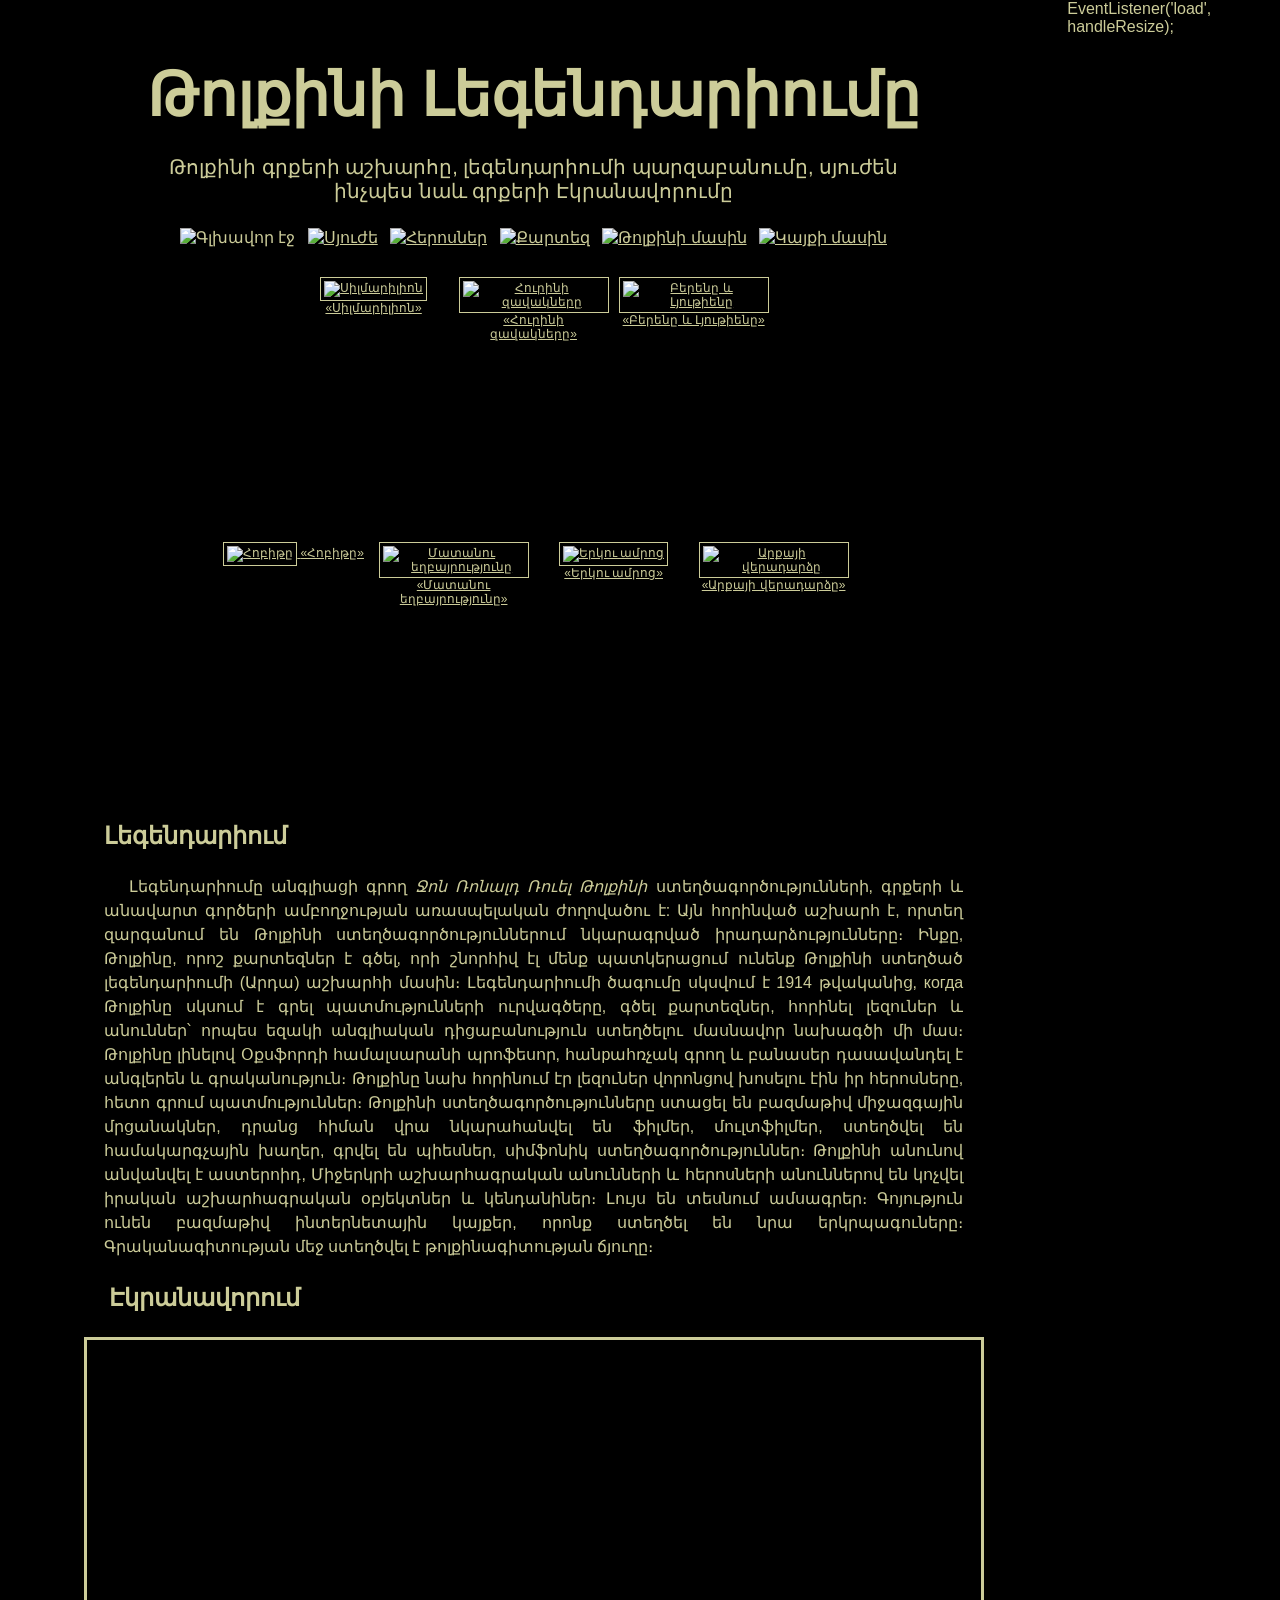
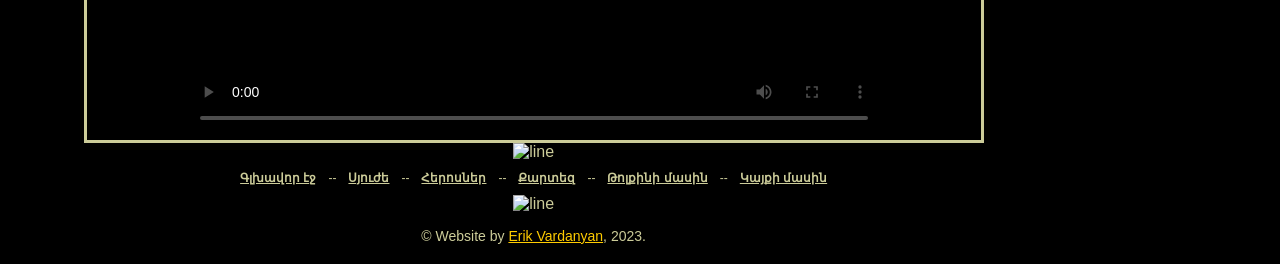
==== commit 212ea08b: "Fix HTML structure and improve JavaScript functionality" ====
--- a/index.html
+++ b/index.html
@@ -117,18 +117,28 @@
     </div>
 
 <script>
-        // Обработка клика по заголовкам
+    // 1. Фикс для того, чтобы скролл не закрывал текст
+    let lastWidth = window.innerWidth;
+
+    function initAccordion() {
+        const headers = document.querySelectorAll('.accordion-header');
+        
+        headers.forEach(header => {
+            // Удаляем старые слушатели, если они были
+            header.replaceWith(header.cloneNode(true));
+        });
+
+        // Назначаем заново
         document.querySelectorAll('.accordion-header').forEach(header => {
-            header.addEventListener('click', function(e) {
-                // Если ширина экрана мобильная
+            header.addEventListener('click', function() {
                 if (window.innerWidth <= 735) {
                     const section = this.parentElement;
-                    // Не закрываем секцию, которая должна быть всегда открыта
                     if (section.id === 'always-open') return;
 
                     this.classList.toggle("active");
                     const content = this.nextElementSibling;
                     
+                    // Плавное переключение
                     if (content.style.display === 'block') {
                         content.style.display = 'none';
                     } else {
@@ -137,36 +147,35 @@
                 }
             });
         });
+    }
 
-        // Исправленный handleResize, чтобы не сбрасывать состояние при скролле (изменение высоты в мобилках)
-        let lastWidth = window.innerWidth;
-        function handleResize() {
-            let currentWidth = window.innerWidth;
-            
-            // Срабатывает только если реально изменилась ШИРИНА экрана (например, поворот телефона)
-            if (currentWidth !== lastWidth) {
-                if (currentWidth > 735) {
-                    document.querySelectorAll('.mobile-collapse').forEach(c => {
-                        c.style.display = 'block';
-                    });
-                } else {
-                    document.querySelectorAll('.section').forEach(section => {
-                        const content = section.querySelector('.mobile-collapse');
-                        const header = section.querySelector('.accordion-header');
-                        if (section.id === 'always-open') {
-                            content.style.display = 'block';
-                        } else {
-                            content.style.display = 'none';
-                            if(header) header.classList.remove("active");
-                        }
-                    });
-                }
-                lastWidth = currentWidth;
+    function handleResize() {
+        let currentWidth = window.innerWidth;
+        
+        // Срабатывает ТОЛЬКО если изменилась ширина (поворот экрана)
+        if (currentWidth !== lastWidth) {
+            if (currentWidth > 735) {
+                document.querySelectorAll('.mobile-collapse').forEach(c => {
+                    c.style.display = 'block';
+                });
+            } else {
+                document.querySelectorAll('.section').forEach(section => {
+                    const content = section.querySelector('.mobile-collapse');
+                    if (section.id !== 'always-open') {
+                        content.style.display = 'none';
+                    }
+                });
             }
+            lastWidth = currentWidth;
         }
+    }
 
-        window.addEventListener('resize', handleResize);
-        window.addEventListener('load', handleResize);
+    window.addEventListener('resize', handleResize);
+    window.addEventListener('load', () => {
+        initAccordion();
+        handleResize();
+    });
+</script>EventListener('load', handleResize);
     </script>
 </body>
 </html>
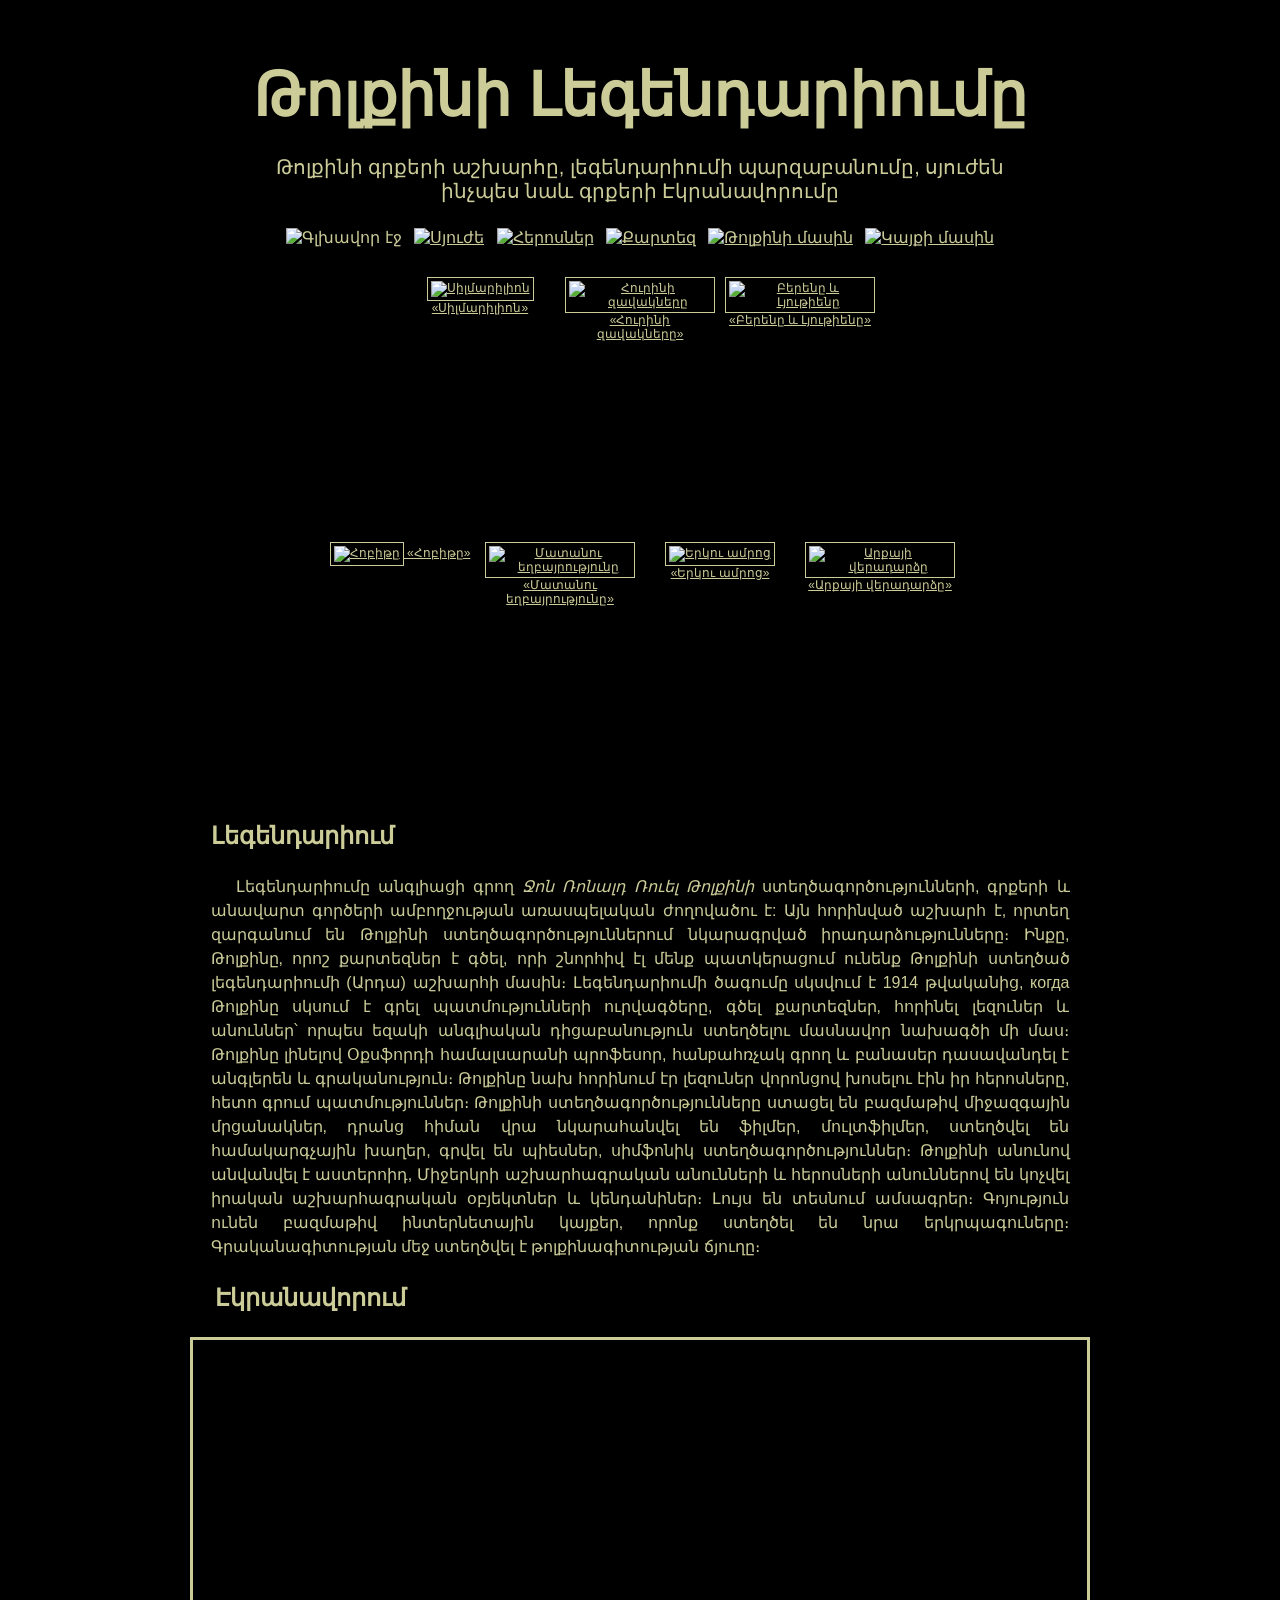
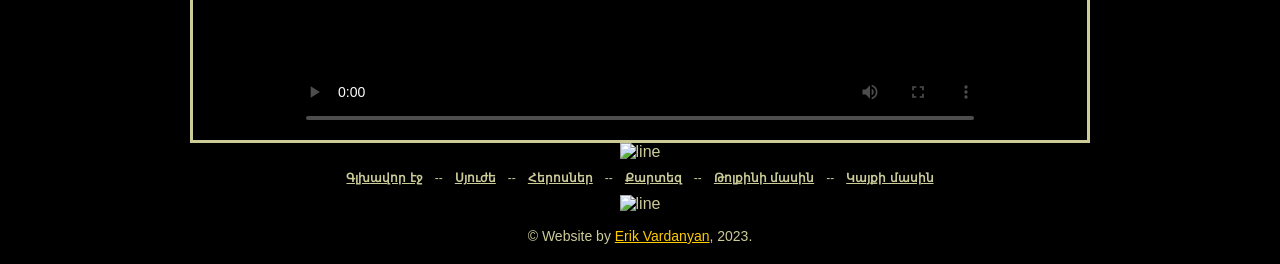
==== commit cb1979f1: "Fix HTML structure and improve readability" ====
--- a/index.html
+++ b/index.html
@@ -116,66 +116,51 @@
         </div>
     </div>
 
-<script>
-    // 1. Фикс для того, чтобы скролл не закрывал текст
-    let lastWidth = window.innerWidth;
+    <script>
+        (function() {
+            const isMobile = window.innerWidth <= 735;
+            const paragraphElem = document.getElementById('full-paragraph');
+            if (!paragraphElem) return;
+            
+            if (!isMobile) return;
 
-    function initAccordion() {
-        const headers = document.querySelectorAll('.accordion-header');
-        
-        headers.forEach(header => {
-            // Удаляем старые слушатели, если они были
-            header.replaceWith(header.cloneNode(true));
-        });
-
-        // Назначаем заново
-        document.querySelectorAll('.accordion-header').forEach(header => {
-            header.addEventListener('click', function() {
-                if (window.innerWidth <= 735) {
-                    const section = this.parentElement;
-                    if (section.id === 'always-open') return;
-
-                    this.classList.toggle("active");
-                    const content = this.nextElementSibling;
-                    
-                    // Плавное переключение
-                    if (content.style.display === 'block') {
-                        content.style.display = 'none';
-                    } else {
-                        content.style.display = 'block';
-                    }
-                }
-            });
-        });
-    }
-
-    function handleResize() {
-        let currentWidth = window.innerWidth;
-        
-        // Срабатывает ТОЛЬКО если изменилась ширина (поворот экрана)
-        if (currentWidth !== lastWidth) {
-            if (currentWidth > 735) {
-                document.querySelectorAll('.mobile-collapse').forEach(c => {
-                    c.style.display = 'block';
-                });
-            } else {
-                document.querySelectorAll('.section').forEach(section => {
-                    const content = section.querySelector('.mobile-collapse');
-                    if (section.id !== 'always-open') {
-                        content.style.display = 'none';
-                    }
-                });
-            }
-            lastWidth = currentWidth;
-        }
-    }
-
-    window.addEventListener('resize', handleResize);
-    window.addEventListener('load', () => {
-        initAccordion();
-        handleResize();
-    });
-</script>EventListener('load', handleResize);
+            const fullHTML = paragraphElem.innerHTML;
+            const cutPhrase = "Թոլքինի ստեղծագործություններում նկարագրված իրադարձությունները։";
+            let cutIndex = fullHTML.indexOf(cutPhrase);
+            if (cutIndex === -1) return;
+            const endOfCut = cutIndex + cutPhrase.length;
+            let firstPart = fullHTML.substring(0, endOfCut);
+            let secondPart = fullHTML.substring(endOfCut);
+            const wrapper = document.getElementById('legendarium-text-wrapper');
+            if (!wrapper) return;
+            wrapper.innerHTML = '';
+            const shortSpan = document.createElement('span');
+            shortSpan.innerHTML = firstPart;
+            const fullSpan = document.createElement('span');
+            fullSpan.style.display = 'none';
+            fullSpan.innerHTML = secondPart;
+            const readMoreBtn = document.createElement('button');
+            readMoreBtn.textContent = 'Տեսնել ավելին';
+            readMoreBtn.className = 'read-more-btn';
+            const hideBtn = document.createElement('button');
+            hideBtn.textContent = 'Փակել';
+            hideBtn.className = 'read-more-btn';
+            hideBtn.style.display = 'none';
+            wrapper.appendChild(shortSpan);
+            wrapper.appendChild(fullSpan);
+            wrapper.appendChild(readMoreBtn);
+            wrapper.appendChild(hideBtn);
+            readMoreBtn.onclick = () => {
+                fullSpan.style.display = 'inline';
+                readMoreBtn.style.display = 'none';
+                hideBtn.style.display = 'inline-block';
+            };
+            hideBtn.onclick = () => {
+                fullSpan.style.display = 'none';
+                readMoreBtn.style.display = 'inline-block';
+                hideBtn.style.display = 'none';
+            };
+        })();
     </script>
 </body>
 </html>
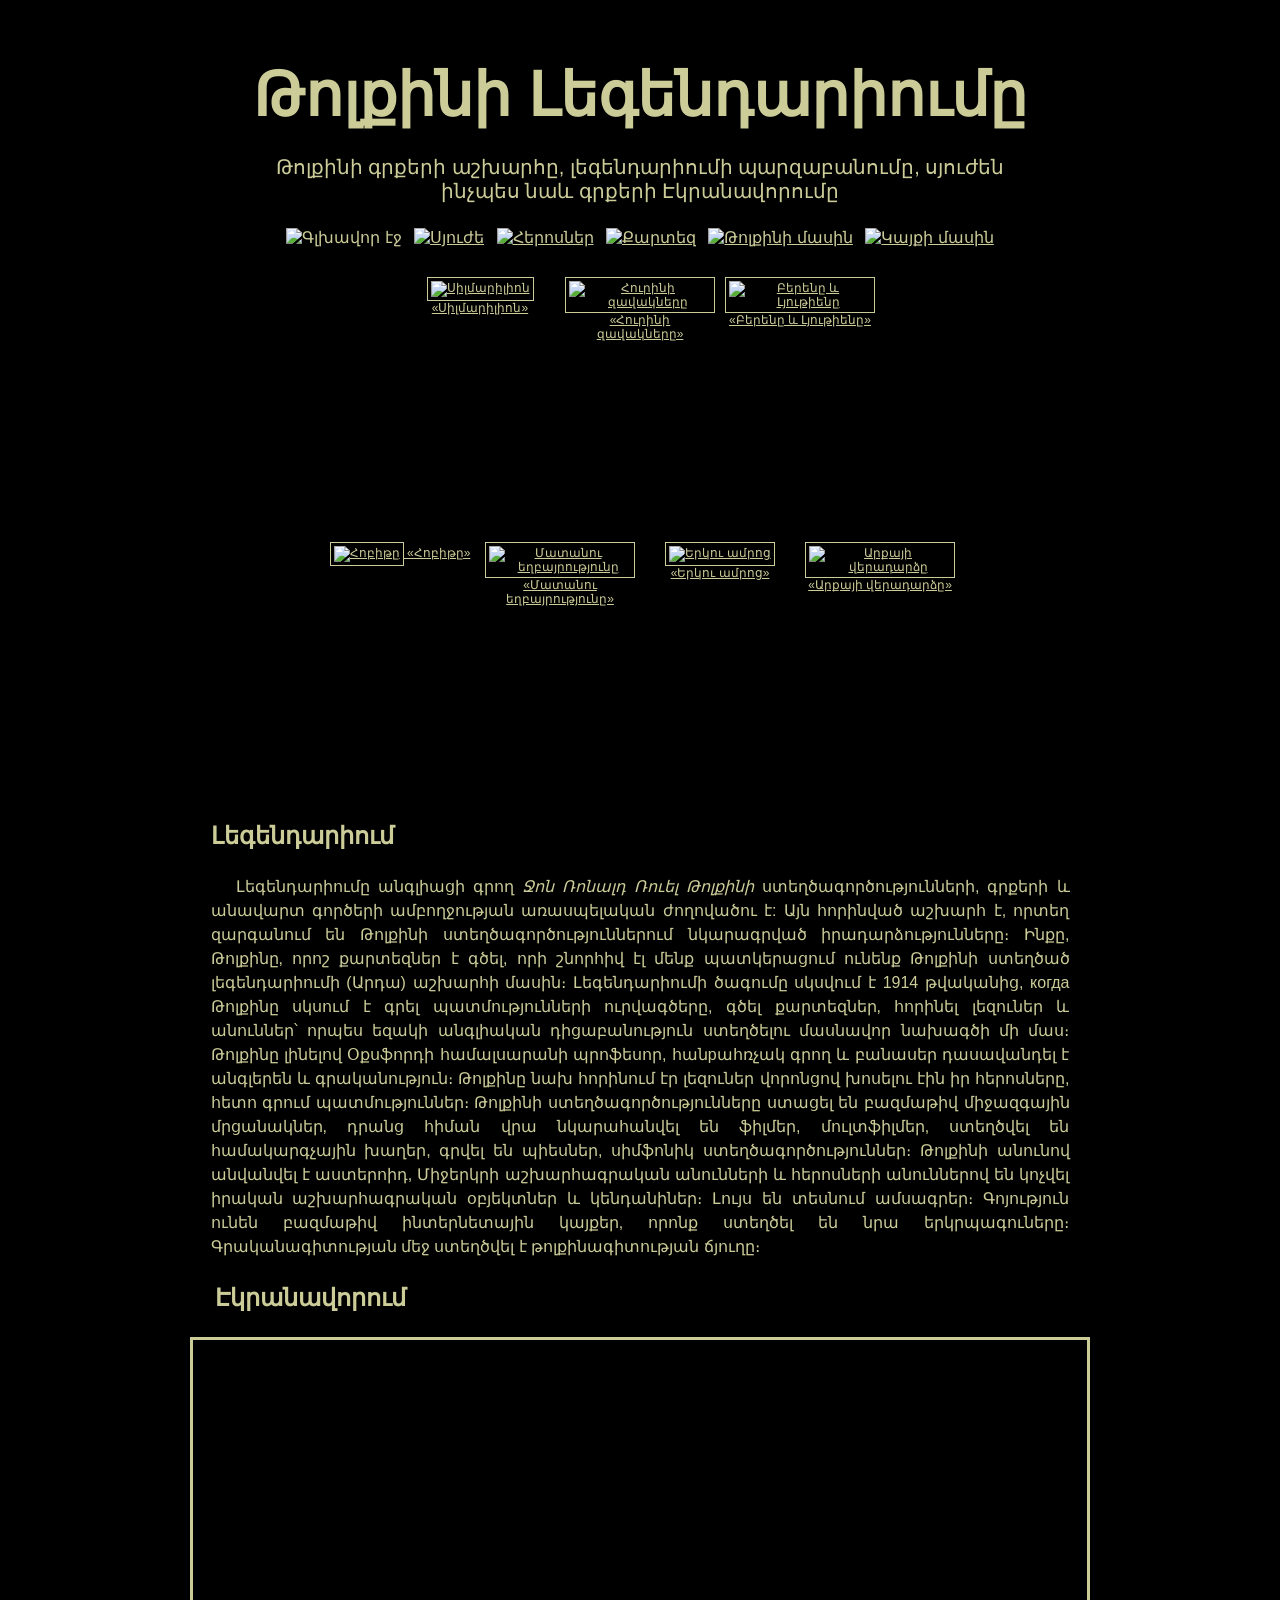
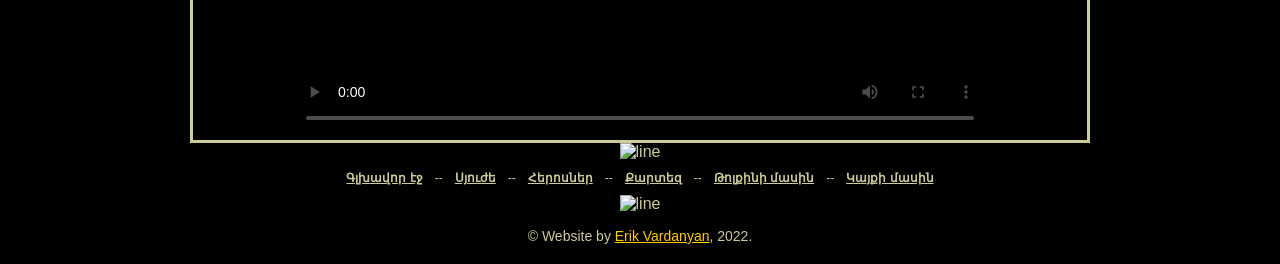
==== commit 7d1b688d: "Fix HTML encoding issues in index.html" ====
--- a/index.html
+++ b/index.html
@@ -111,7 +111,7 @@
             <img src="img/stayl/line.gif" alt="line" style="width: 340px; height: 1px;">
             
             <div class="copyright">
-                © Website by <a href="https://eriikvardanyan.github.io/myportfolio/" target="_blank">Erik Vardanyan</a>, 2023.
+                © Website by <a href="https://eriikvardanyan.github.io/myportfolio/" target="_blank">Erik Vardanyan</a>, 2022.
             </div>
         </div>
     </div>
